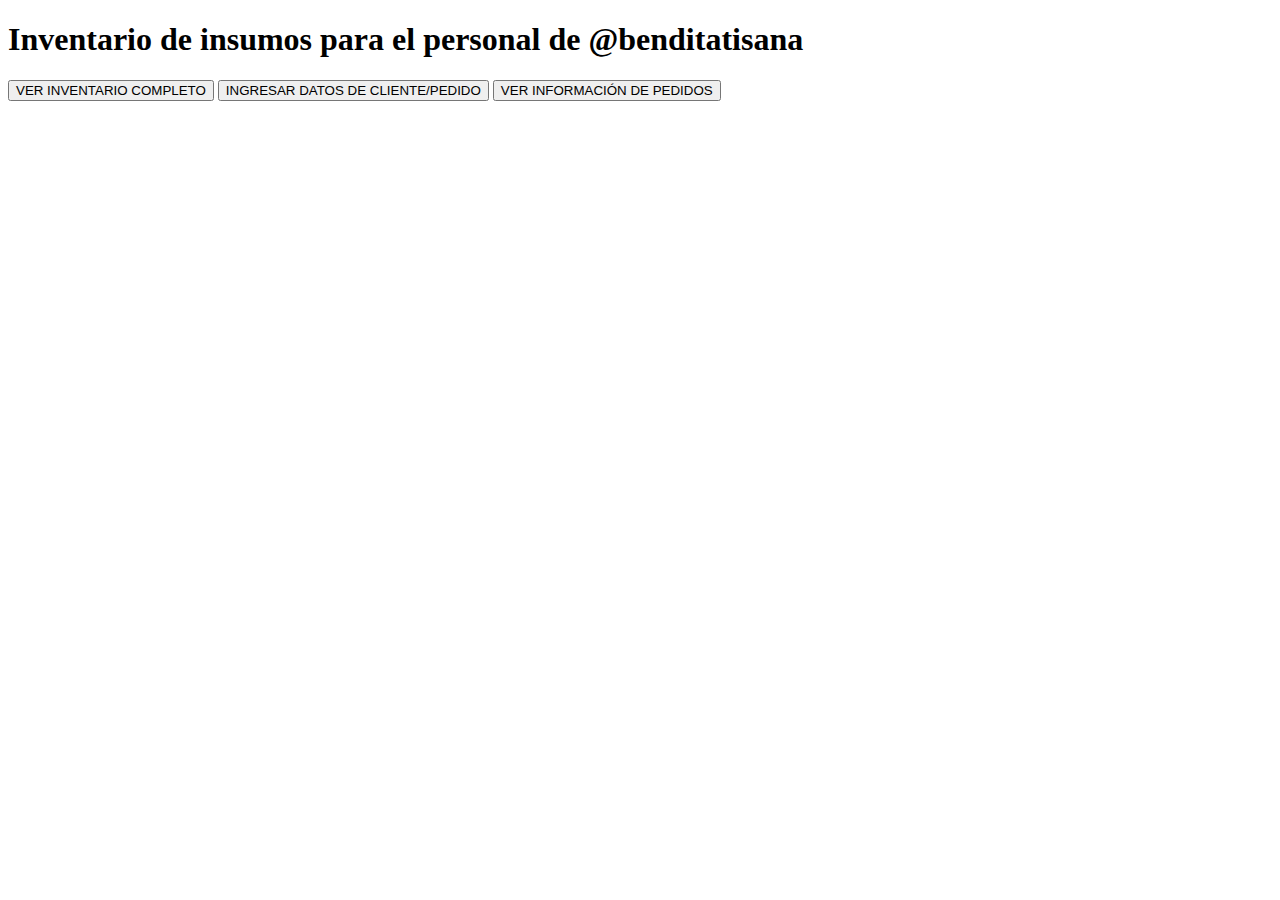
==== index.html @ 3e3009fe "correcciones tabla" ====
<!DOCTYPE html>
<html lang="en">
<head>
    <meta charset="UTF-8">
    <meta http-equiv="X-UA-Compatible" content="IE=edge">
    <meta name="viewport" content="width=device-width, initial-scale=1.0">
    <link rel="stylesheet" href="./css/estilos.css">
    <title>Document</title>
</head>
<body>
    <div class="container">
        <h1>
            Inventario de insumos para el personal de @benditatisana
        </h1>
        <div class="botones">
            <button class="boton1">VER INVENTARIO COMPLETO</button>
            <button class="boton2">INGRESAR DATOS DE CLIENTE/PEDIDO</button>
            <button class="boton3">VER INFORMACIÓN DE PEDIDOS</button>
        </div>
    </div>

    <script src="./js/main.js"></script>
</body>
</html>
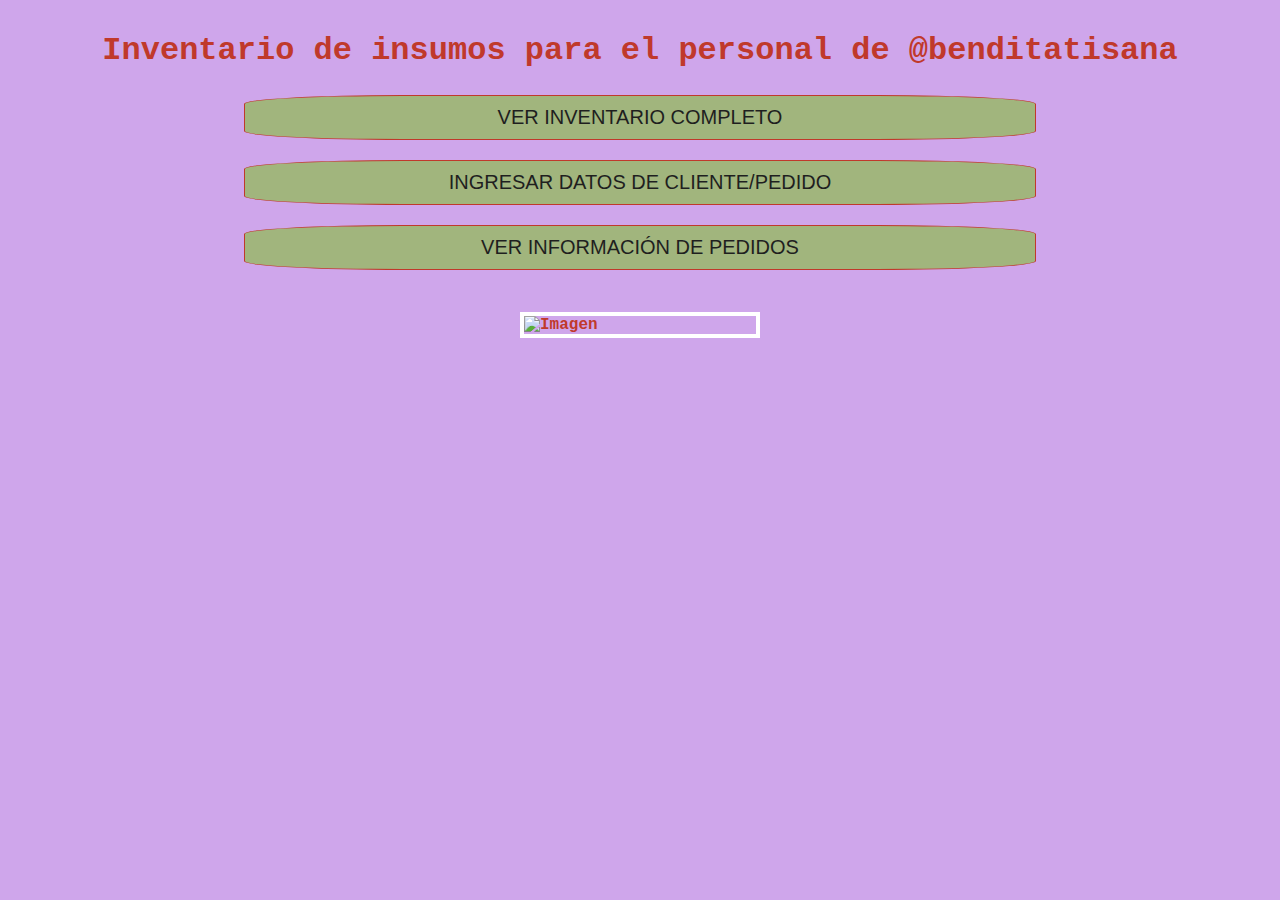
==== commit c6a2fa05: "entregafinal" ====
--- a/index.html
+++ b/index.html
@@ -1,5 +1,6 @@
 <!DOCTYPE html>
 <html lang="en">
+
 <head>
     <meta charset="UTF-8">
     <meta http-equiv="X-UA-Compatible" content="IE=edge">
@@ -7,6 +8,7 @@
     <link rel="stylesheet" href="./css/estilos.css">
     <title>Document</title>
 </head>
+
 <body>
     <div class="container">
         <h1>
@@ -19,6 +21,18 @@
         </div>
     </div>
 
+    <div class="contenedor-imagenes" id="contenedor-imagenes">
+        <img class="imagen-actual" src="" id="imagen" alt="Imagen">
+    </div>
+    
+    <div>
+        <p class="contenedorHora">
+
+        </p>
+    </div>
+
+    <script src="https://cdn.jsdelivr.net/npm/sweetalert2@11"></script>
     <script src="./js/main.js"></script>
 </body>
+
 </html>--- a/css/estilos.css
+++ b/css/estilos.css
@@ -0,0 +1,142 @@
+* {
+  margin: 0;
+  padding: 0;
+  box-sizing: border-box;
+  line-height: normal;
+}
+
+
+
+.contenedor {
+  display: flex;
+  justify-content: space-between;
+}
+
+body {
+  margin: 1rem;
+  background-color: #CFA6EB;
+  color: #C0392B;
+  font-family: 'Courier New', Courier, monospace;
+  font-weight: bold;
+}
+
+.container {
+  display: flex;
+  flex-direction: column;
+  justify-content: center;
+  align-items: center;
+  width: 100%;
+}
+
+table {
+  margin: 1rem;
+}
+
+th,
+td {
+  border: 1px solid #C0392B;
+  padding: 10px;
+}
+
+h1 {
+  padding: 1rem;
+}
+
+.botones {
+  display: flex;
+  flex-direction: column;
+  width: 65%;
+}
+
+.botones button {
+  background-color: #A1B57D;
+  color: rgb(31, 31, 31);
+  font-size: 20px;
+  padding: 10px 20px;
+  border: 1px solid #C0392B;
+  border-radius: 20%;
+  margin-bottom: 10px;
+}
+
+.botones button:hover {
+  background-color: #C0392B;
+  color: black;
+}
+
+form {
+  background-color: white;
+  color: #C0392B;
+  font-size: 18px;
+  border: 1px solid #C0392B;
+  padding: 20px;
+  margin: 3rem;
+  height: 80%;
+  box-shadow: 0 0 100px rgba(221, 216, 216, 0.2);
+}
+
+label {
+  display: block;
+  margin: 10px;
+  margin-bottom: 5px;
+}
+
+input[type="text"],
+textarea {
+  width: 100%;
+  padding: 10px;
+  border: 1px solid #C0392B;
+  border-radius: 4px;
+  box-sizing: border-box;
+  margin-bottom: 20px;
+  background-color: #A1B57D;
+  color: rgb(31, 31, 31);
+  font-weight: bold;
+}
+
+button {
+  background-color: #A1B57D;
+  color: white;
+  padding: 10px 20px;
+  border: none;
+  border-radius: 4px;
+  cursor: pointer;
+  margin: 10px;
+}
+
+.areaTexto {
+  background-color: #A1B57D;
+  color: rgb(31, 31, 31);
+  padding: 10px;
+  width: 300px;
+  font-weight: bolder;
+}
+
+.areaTexto option {
+  font-weight: bolder;
+}
+
+button:hover {
+  background-color: #C0392B
+}
+
+.pedidos {
+  margin: 0 auto;
+  padding: 20px;
+  width: 80%;
+  font-size: 18px;
+}
+
+.contenedor-imagenes {
+  border: solid 4px white;
+  width: 240px;
+  height: auto;
+  overflow: hidden;
+  margin-top: 2rem;
+  margin-left: auto;
+  margin-right: auto;
+}
+
+.imagen-actual {
+  width: 100%;
+}
+
